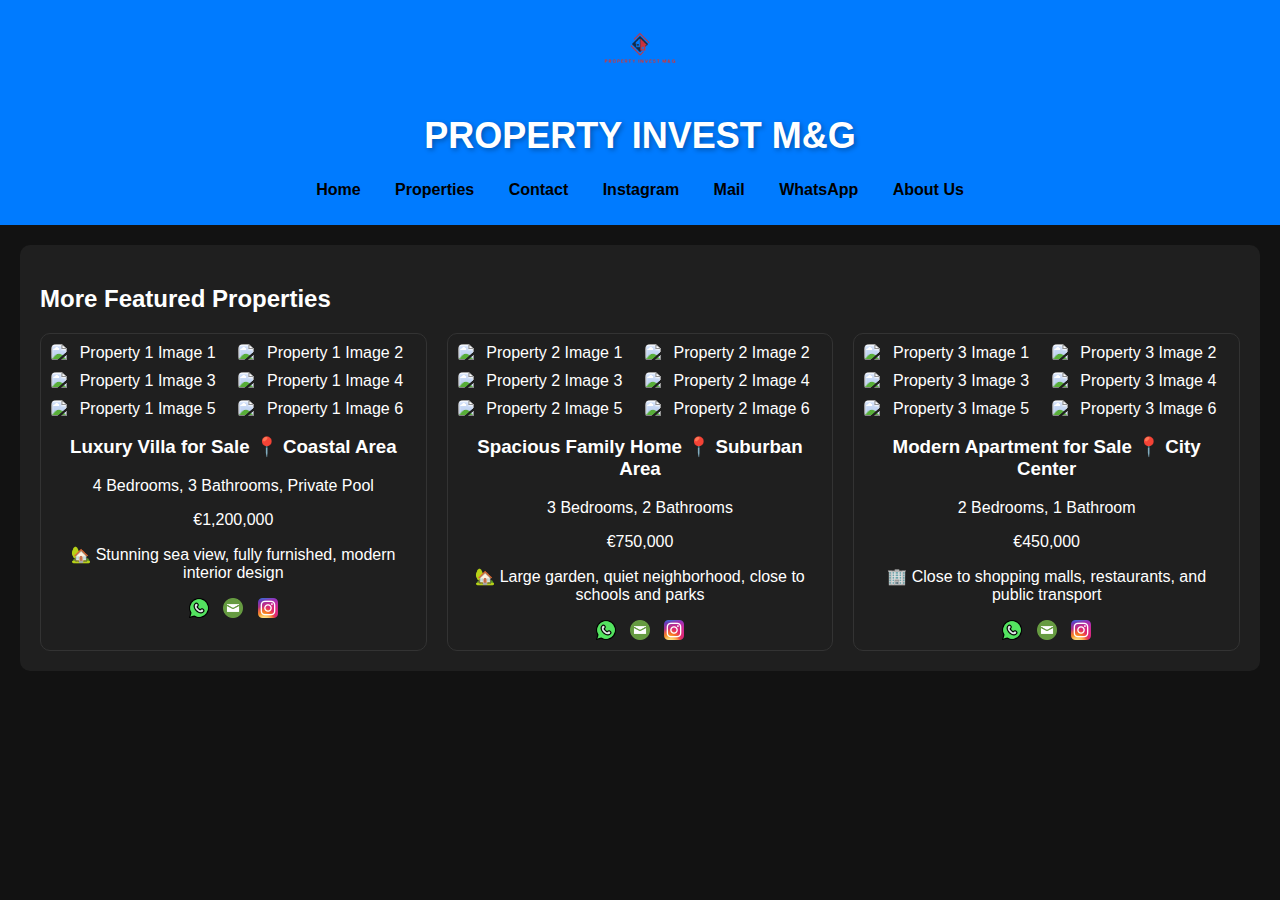
==== page2.html @ 2bac7a71 "page2.html" ====
<!DOCTYPE html>
<html lang="en">
<head>
    <meta charset="UTF-8">
    <meta name="viewport" content="width=device-width, initial-scale=1.0">
    <title>Property Invest M&G - Page 2</title>
    <link rel="stylesheet" href="styles.css">
</head>
<body>
    <header>
        <div class="logo">
            <img src="logo1.png" alt="Property Selling Logo">
        </div>
        <h1>Property Invest M&G</h1>
        <nav>
            <ul>
                <li><a href="index.html">Home</a></li>
                <li><a href="page2.html">Properties</a></li>
                <li><a href="#contact">Contact</a></li>
                <li><a href="https://www.instagram.com/property_invest_mg" target="_blank">Instagram</a></li>
                <li><a href="mailto:your-infopropertymg@gmail.com">Mail</a></li>
                <li><a href="https://wa.me/355694666863" target="_blank">WhatsApp</a></li>
                <li><a href="#about">About Us</a></li>
            </ul>
        </nav>
    </header>

    <section id="properties">
        <h2>More Featured Properties</h2>
        <div class="property-list">
            
            <!-- Property 1 -->
            <div class="property">
                <div class="property-images">
                    <img src="p1-1.jpg" alt="Property 1 Image 1" onclick="openFullScreen('p1-1.jpg')">
                    <img src="p1-2.jpg" alt="Property 1 Image 2" onclick="openFullScreen('p1-2.jpg')">
                    <img src="p1-3.jpg" alt="Property 1 Image 3" onclick="openFullScreen('p1-3.jpg')">
                    <img src="p1-4.jpg" alt="Property 1 Image 4" onclick="openFullScreen('p1-4.jpg')">
                    <img src="p1-5.jpg" alt="Property 1 Image 5" onclick="openFullScreen('p1-5.jpg')">
                    <img src="p1-6.jpg" alt="Property 1 Image 6" onclick="openFullScreen('p1-6.jpg')">
                </div>
                <h3>Luxury Villa for Sale 📍 Coastal Area</h3>
                <p>4 Bedrooms, 3 Bathrooms, Private Pool</p>
                <p>€1,200,000</p>
                <p>🏡 Stunning sea view, fully furnished, modern interior design</p>
                <div class="social-links">
                    <a href="https://wa.me/355694666863" target="_blank"><img src="whatsapp.png" class="social-icon"></a>
                    <a href="mailto:your-infopropertymg@gmail.com"><img src="mail-icon.png" class="social-icon"></a>
                    <a href="https://www.instagram.com/property_invest_mg/" target="_blank"><img src="Instagram_icon.png" class="social-icon"></a>
                </div>
            </div>

            <!-- Property 2 -->
            <div class="property">
                <div class="property-images">
                    <img src="p2-1.jpg" alt="Property 2 Image 1" onclick="openFullScreen('p2-1.jpg')">
                    <img src="p2-2.jpg" alt="Property 2 Image 2" onclick="openFullScreen('p2-2.jpg')">
                    <img src="p2-3.jpg" alt="Property 2 Image 3" onclick="openFullScreen('p2-3.jpg')">
                    <img src="p2-4.jpg" alt="Property 2 Image 4" onclick="openFullScreen('p2-4.jpg')">
                    <img src="p2-5.jpg" alt="Property 2 Image 5" onclick="openFullScreen('p2-5.jpg')">
                    <img src="p2-6.jpg" alt="Property 2 Image 6" onclick="openFullScreen('p2-6.jpg')">
                </div>
                <h3>Spacious Family Home 📍 Suburban Area</h3>
                <p>3 Bedrooms, 2 Bathrooms</p>
                <p>€750,000</p>
                <p>🏡 Large garden, quiet neighborhood, close to schools and parks</p>
                <div class="social-links">
                    <a href="https://wa.me/355694666863" target="_blank"><img src="whatsapp.png" class="social-icon"></a>
                    <a href="mailto:your-infopropertymg@gmail.com"><img src="mail-icon.png" class="social-icon"></a>
                    <a href="https://www.instagram.com/property_invest_mg/" target="_blank"><img src="Instagram_icon.png" class="social-icon"></a>
                </div>
            </div>

            <!-- Property 3 -->
            <div class="property">
                <div class="property-images">
                    <img src="p3-1.jpg" alt="Property 3 Image 1" onclick="openFullScreen('p3-1.jpg')">
                    <img src="p3-2.jpg" alt="Property 3 Image 2" onclick="openFullScreen('p3-2.jpg')">
                    <img src="p3-3.jpg" alt="Property 3 Image 3" onclick="openFullScreen('p3-3.jpg')">
                    <img src="p3-4.jpg" alt="Property 3 Image 4" onclick="openFullScreen('p3-4.jpg')">
                    <img src="p3-5.jpg" alt="Property 3 Image 5" onclick="openFullScreen('p3-5.jpg')">
                    <img src="p3-6.jpg" alt="Property 3 Image 6" onclick="openFullScreen('p3-6.jpg')">
                </div>
                <h3>Modern Apartment for Sale 📍 City Center</h3>
                <p>2 Bedrooms, 1 Bathroom</p>
                <p>€450,000</p>
                <p>🏢 Close to shopping malls, restaurants, and public transport</p>
                <div class="social-links">
                    <a href="https://wa.me/355694666863" target="_blank"><img src="whatsapp.png" class="social-icon"></a>
                    <a href="mailto:your-infopropertymg@gmail.com"><img src="mail-icon.png" class="social-icon"></a>
                    <a href="https://www.instagram.com/property_invest_mg/" target="_blank"><img src="Instagram_icon.png" class="social-icon"></a>
                </div>
            </div>

        </div>
    </section>

    <!-- Full-screen image viewer -->
    <div id="fullscreen-viewer" class="fullscreen-viewer">
        <span class="close-btn" onclick="closeFullScreen()">&times;</span>
        <img id="fullscreen-image" class="fullscreen-image" src="" alt="Fullscreen Image">
    </div>

    <script src="script.js"></script>
</body>
</html>
---- styles.css ----
/* General Styles */
body {
    font-family: Arial, sans-serif;
    margin: 0;
    padding: 0;
    background-color: #121212; /* Dark background */
    color: #ffffff; /* White text */
}

/* Header Styles */
header {
    background-color: #007BFF; /* Blue background */
    color: #000000; /* Black text */
    padding: 10px 0;
    text-align: center;
}

.logo img {
    max-width: 100px;
    height: auto;
    margin-bottom: 10px;
}

nav ul {
    list-style: none;
    padding: 0;
}

nav ul li {
    display: inline;
    margin: 0 15px;
}

nav ul li a {
    color: #000000; /* Black text */
    text-decoration: none;
    font-weight: bold; /* Make links bold */
}

nav ul li a:hover {
    color: #ffffff; /* White text on hover */
}

/* Home Section Styles */
#home {
    background-color: #ffffff; /* White background */
    color: #000000; /* Black text */
    padding: 20px;
    margin: 20px;
    border-radius: 10px; /* Rounded corners */
    text-align: center; /* Center-align text */
}

#home h2 {
    font-family: 'Georgia', serif; /* Classic serif font */
    font-size: 2.5rem; /* Larger font size for heading */
    margin-bottom: 10px; /* Space below the heading */
}

#home p {
    font-family: 'Georgia', serif; /* Classic serif font */
    font-size: 1.2rem; /* Slightly larger font size for paragraph */
    font-style: italic; /* Italic text for a classic feel */
    margin: 0; /* Remove default margin */
}

/* Property Section Styles */
#properties {
    padding: 20px;
    margin: 20px;
    background-color: #1f1f1f; /* Darker section background */
    border-radius: 10px; /* Rounded corners */
}

.property-list {
    display: grid;
    grid-template-columns: repeat(auto-fit, minmax(300px, 1fr)); /* Responsive grid */
    gap: 20px; /* Space between properties */
}

.property {
    border: 1px solid #333; /* Dark border */
    padding: 10px;
    text-align: center;
    background-color: #1f1f1f; /* Dark background */
    border-radius: 10px; /* Rounded corners */
    overflow: hidden; /* Ensures the border-radius works */
}

.property-images {
    display: grid;
    grid-template-columns: repeat(2, 1fr); /* 2 columns for mobile */
    gap: 10px; /* Space between images */
}

.property-images img {
    width: 100%; /* Make images fill the grid cell */
    height: auto;
    border-radius: 5px;
    cursor: pointer; /* Indicates the image is clickable */
}

.property-description {
    padding: 15px;
    color: #ffffff; /* White text */
}

.property-description h3 {
    margin-top: 0;
}

.social-links {
    margin-top: 10px;
}

.social-links a {
    margin: 0 5px;
}

.social-icon {
    width: 20px; /* Small icon size */
    height: 20px;
    vertical-align: middle;
}

/* Full-screen image viewer */
.fullscreen-viewer {
    display: none; /* Hidden by default */
    position: fixed;
    top: 0;
    left: 0;
    width: 100%;
    height: 100%;
    background-color: rgba(0, 0, 0, 0.9); /* Black background with opacity */
    z-index: 1000; /* Ensure it's on top of everything */
    text-align: center;
}

.fullscreen-image {
    max-width: 90%;
    max-height: 90%;
    margin-top: 5%;
}

.close-btn {
    position: absolute;
    top: 20px;
    left: 20px;
    color: white;
    font-size: 40px;
    font-weight: bold;
    cursor: pointer;
}

.close-btn:hover {
    color: #ccc;
}

/* Contact Form Styles */
#contact-form {
    display: flex;
    flex-direction: column;
    gap: 10px;
}

#contact-form label {
    color: #ffffff; /* White text */
}

#contact-form input,
#contact-form textarea {
    padding: 10px;
    border: 1px solid #333; /* Dark border */
    border-radius: 5px;
    background-color: #1f1f1f; /* Dark background */
    color: #ffffff; /* White text */
}

#contact-form button {
    padding: 10px;
    background-color: #007BFF; /* Blue button */
    color: #ffffff; /* White text */
    border: none;
    border-radius: 5px;
    cursor: pointer;
}

#contact-form button:hover {
    background-color: #005bb5; /* Darker blue on hover */
}

/* Footer Styles */
footer {
    background-color: #1f1f1f; /* Dark background */
    color: #ffffff; /* White text */
    text-align: center;
    padding: 10px 0;
    position: fixed;
    width: 100%;
    bottom: 0;
}

footer a {
    color: #ffffff; /* White text */
    text-decoration: none;
}

footer a:hover {
    color: #007BFF; /* Blue hover effect */
}

.instagram-icon {
    width: 24px;
    height: 24px;
    vertical-align: middle;
    margin-left: 5px;
}

/* Media Queries for Smartphones */
@media (max-width: 768px) {
    .property-list {
        grid-template-columns: 1fr; /* Single column for mobile */
    }

    .property-images {
        grid-template-columns: repeat(2, 1fr); /* 2 columns for images on mobile */
    }

    .property-images img {
        width: 100%; /* Make images larger on mobile */
        height: auto;
    }

    .property-description h3 {
        font-size: 1.5rem; /* Larger font size for headings on mobile */
    }

    .property-description p {
        font-size: 1rem; /* Slightly larger font size for text on mobile */
    }
}
/* Floating Icons */
.floating-icons {
    position: fixed;
    bottom: 20px;
    right: 20px;
    display: flex;
    flex-direction: column;
    gap: 10px;
    z-index: 1000;
    transition: opacity 0.5s ease;
}
/* Make Property Invest M&G Bigger & White */
header h1 {
    font-size: 36px; /* Increase the font size */
    color: white; /* Change text color to white */
    font-weight: bold; /* Make it bold */
    text-transform: uppercase; /* Optional: Uppercase for better visibility */
    text-shadow: 2px 2px 5px rgba(0, 0, 0, 0.3); /* Optional: Adds a slight shadow for readability */
}

/* Make Logo Bigger */
.logo img {
    width: 250px; /* Adjust the width */
    height: auto; /* Maintain aspect ratio */
}
/* Home Section Layout */
.home-content {
    display: flex;
    align-items: center;
    justify-content: space-between;
    padding: 20px;
}

/* Old-Style Text */
.old-style-text {
    font-family: 'Courier New', Courier, monospace; /* Classic Typewriter Font */
    font-size: 1.4rem;
    font-style: italic;
    color: #d4af37; /* Gold color for vintage feel */
    text-shadow: 1px 1px 3px rgba(0, 0, 0, 0.5);
}

/* Video Section */
.home-video {
    flex: 1;
    max-width: 40%;
    display: flex;
    flex-direction: column;
    align-items: center;
    justify-content: flex-end;
}

.home-video video {
    width: 250px; /* Small video */
    height: auto;
    border-radius: 10px;
    box-shadow: 2px 2px 10px rgba(0, 0, 0, 0.3);
}

/* Scroll Down Emoji */
.scroll-down {
    margin-top: 10px;
    font-size: 1.5rem;
    font-weight: bold;
    color: white;
    text-shadow: 1px 1px 5px rgba(255, 255, 255, 0.5);
    animation: bounce 1.5s infinite; /* Bouncing effect */
}

/* Bouncing Animation */
@keyframes bounce {
    0%, 100% {
        transform: translateY(0);
    }
    50% {
        transform: translateY(10px);
    }
}

/* Responsive for Mobile */
@media (max-width: 768px) {
    .home-content {
        flex-direction: column;
        text-align: center;
    }

    .home-text {
        max-width: 100%;
        margin-bottom: 10px;
    }

    .home-video {
        max-width: 100%;
        justify-content: center;
    }

    .home-video video {
        width: 100%; /* Full width on mobile */
        max-width: 300px; /* Limit max size */
    }
}
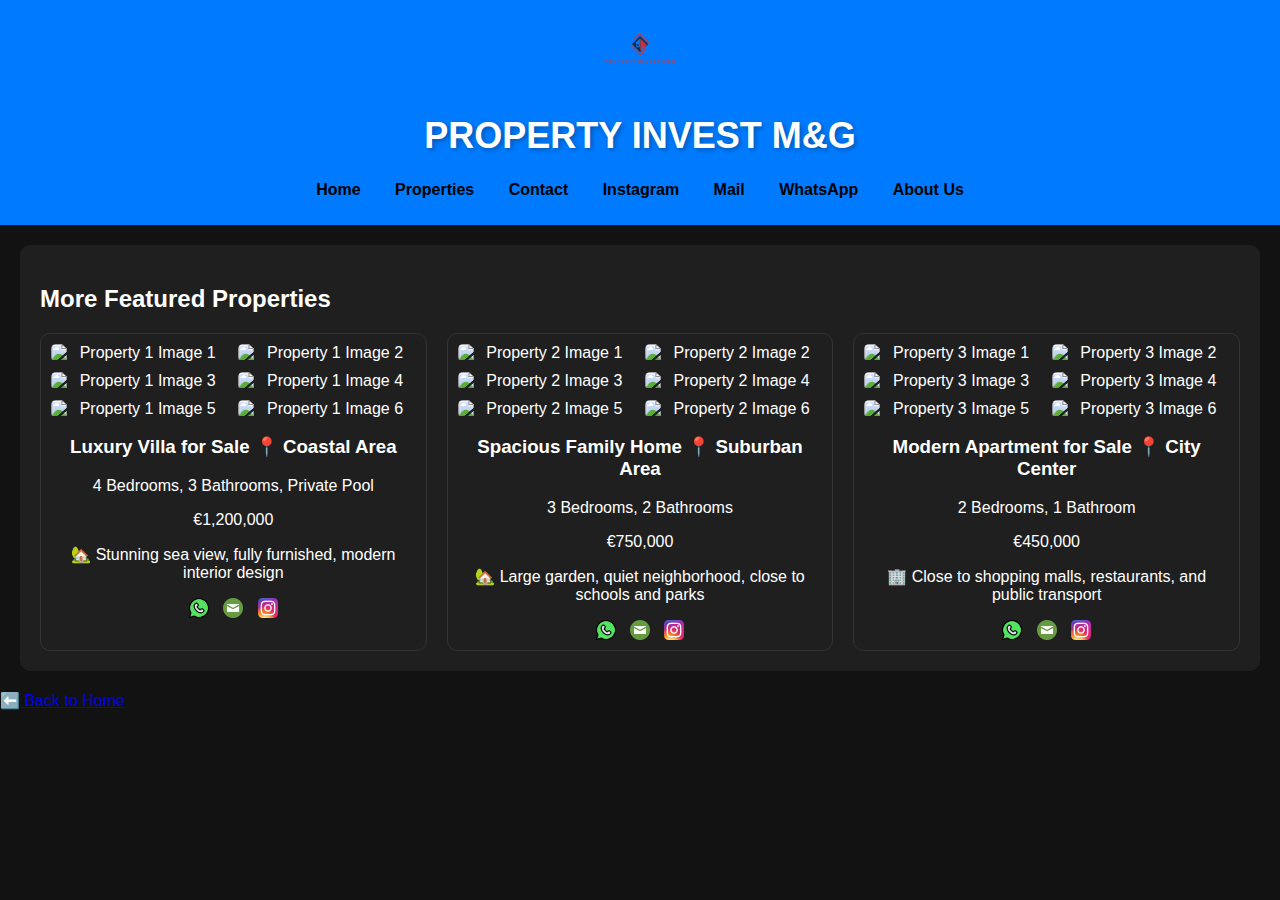
==== commit ff0a7b71: "page2.html" ====
--- a/page2.html
+++ b/page2.html
@@ -102,5 +102,9 @@
     </div>
 
     <script src="script.js"></script>
+    <div class="nav-buttons">
+    <a href="index.html" class="nav-button">⬅️ Back to Home</a>
+</div>
+
 </body>
 </html>
